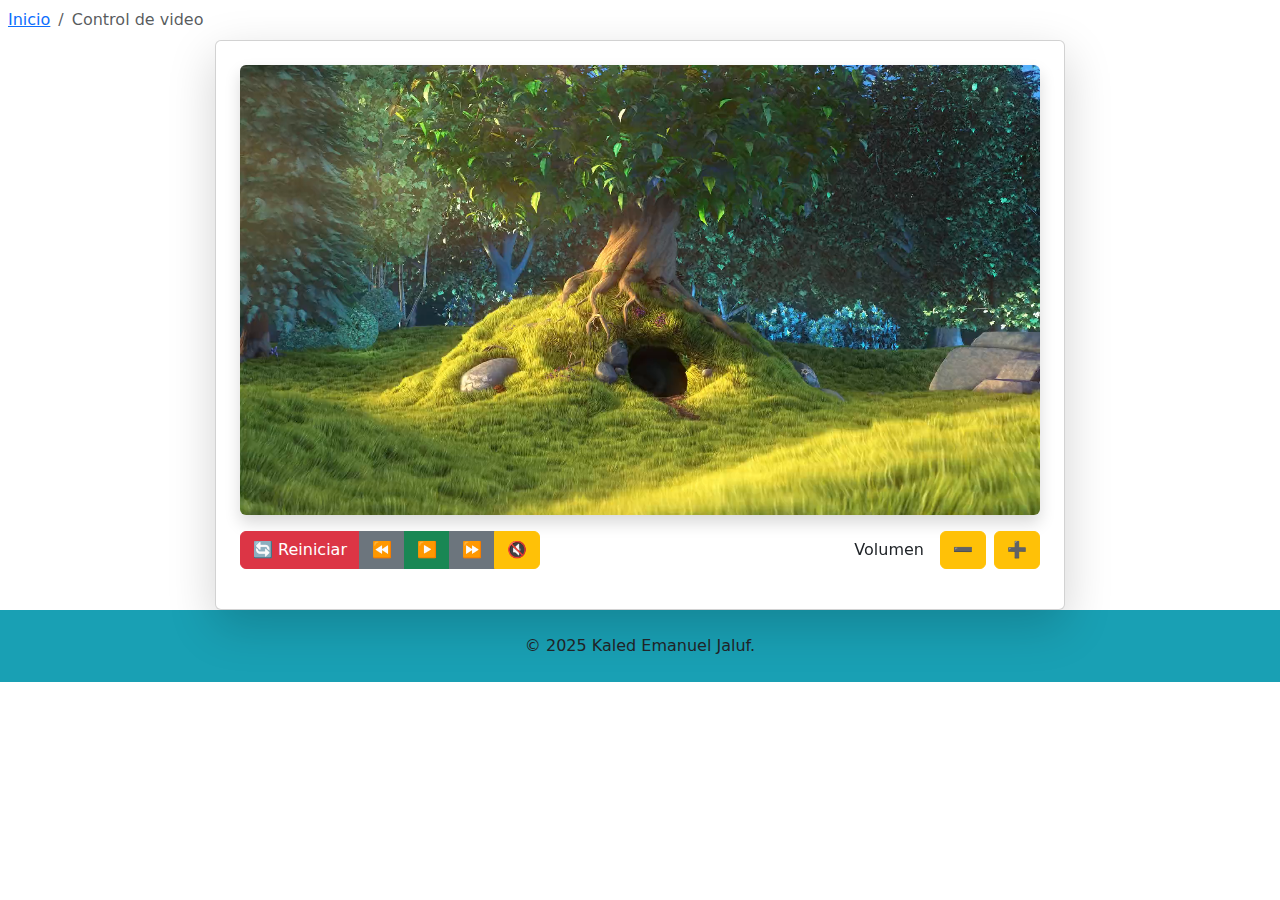
==== control.html @ 803e65cd "Cambios para pages" ====
<!DOCTYPE html>
<html lang="es">

<head>
    <meta charset="UTF-8">
    <meta name="viewport" content="width=device-width, initial-scale=1.0">
    <title>Control de video</title>
    <link href="css/bootstrap.min.css" rel="stylesheet">
    <link rel="stylesheet" href="estilos.css">
</head>

<body>
    <nav aria-label="breadcrumb">
        <ol class="breadcrumb m-2">
            <li class="breadcrumb-item"><a href="index.html">Inicio</a></li>
            <li class="breadcrumb-item active" aria-current="page">Control de video</li>
        </ol>
    </nav>

    <div class="container d-flex justify-content-center">
        <div class="card shadow-lg p-4">
            <!-- Al video le agregué los tres formatos en el source -->
            <video id="medio" class="img-fluid rounded shadow" style="max-width: 800px; width: 100%;">
                <source src="/video/Big_Buck_Bunny_1080_10s_1MB.webm" type="video/webm">
                <source src="/video/Big_Buck_Bunny_1080_10s_1MB.ogv" type="video/ogg">
                <source src="/video/Big_Buck_Bunny_1080_10s_1MB.mp4" type="video/mp4">
                Tu navegador no soporta ningun formato de video disponible
            </video>

            <nav class="mt-3 d-flex justify-content-between align-items-center">
                <!-- Controles de reproducción -->
                <div class="btn-group">
                    <button id="reiniciar" class="btn btn-danger">🔄 Reiniciar</button>
                    <button id="retrasar" class="btn btn-secondary">⏪</button>
                    <button id="play" class="btn btn-success">▶️</button>
                    <button id="adelantar" class="btn btn-secondary">⏩</button>
                    <button id="silenciar" class="btn btn-warning">🔇</button>
                </div>

                <!-- Controles de volumen alineados a la derecha -->
                <div class="d-flex align-items-center gap-2">
                    <label class="me-2 mb-0">Volumen</label>
                    <button class="btn btn-warning" id="menosVolumen">➖</button>
                    <button class="btn btn-warning" id="masVolumen">➕</button>
                </div>
            </nav>

            <div class="container">
                <p id="mensajes" class="text-center mt-2"></p>
            </div>
        </div>
    </div>

    <footer class="bg-info py-4">
        <div class="container text-center">
            <p class="mb-0">© 2025 Kaled Emanuel Jaluf.</p>
        </div>
    </footer>
</body>

<script src="/assets/js/reproductor.js" defer></script>

</html>
---- estilos.css ----
.tarjetas {
    height: 100%;
}


.btn-primary {
    background-color: #19a0b4 !important;
    border: none !important;
}

.bg-info {
    background-color: #19a0b4 !important;
}

.p-lg-6 {
    padding: 6rem !important;
}
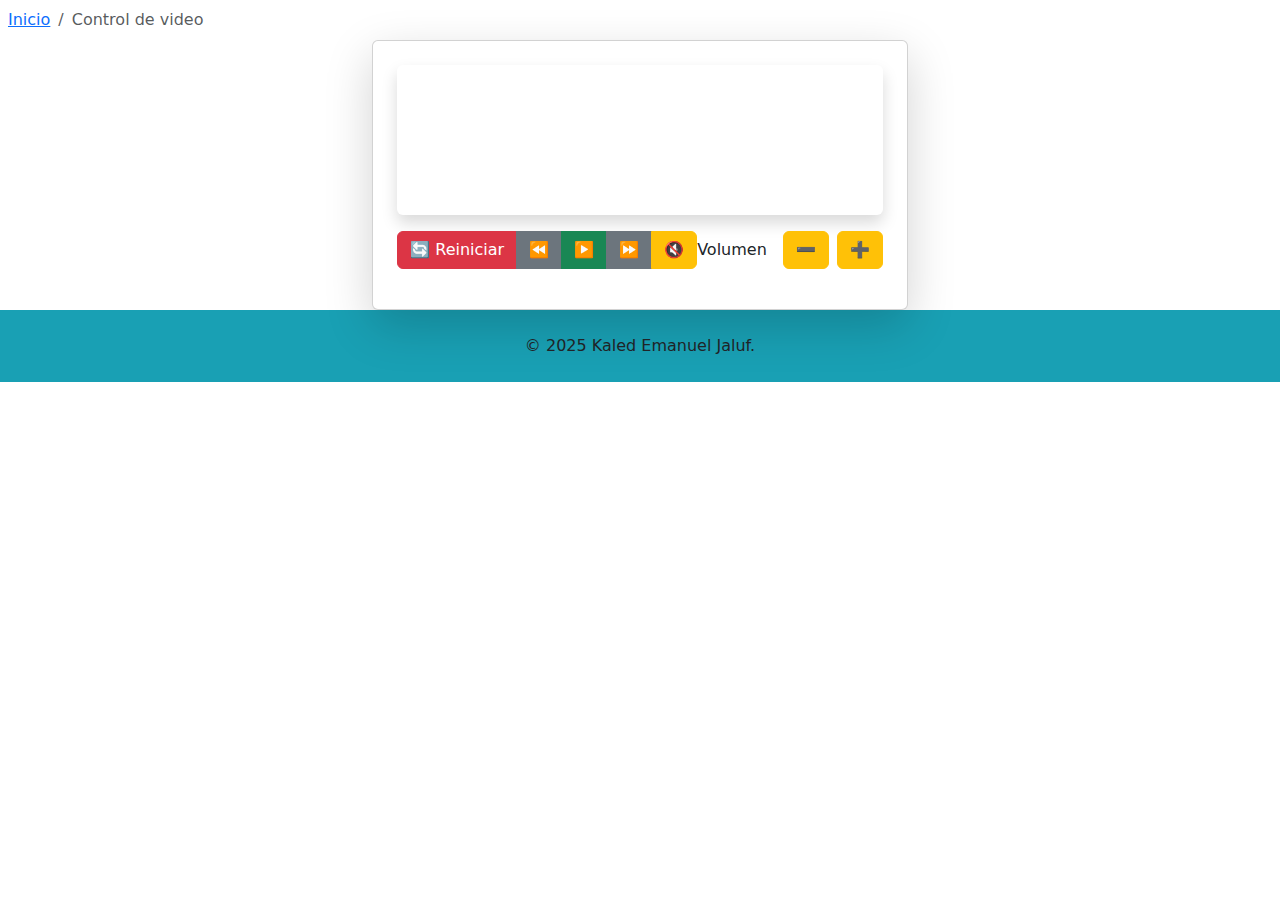
==== commit 9beb8976: "Actualizada ruta" ====
--- a/control.html
+++ b/control.html
@@ -21,9 +21,9 @@
         <div class="card shadow-lg p-4">
             <!-- Al video le agregué los tres formatos en el source -->
             <video id="medio" class="img-fluid rounded shadow" style="max-width: 800px; width: 100%;">
-                <source src="/video/Big_Buck_Bunny_1080_10s_1MB.webm" type="video/webm">
-                <source src="/video/Big_Buck_Bunny_1080_10s_1MB.ogv" type="video/ogg">
-                <source src="/video/Big_Buck_Bunny_1080_10s_1MB.mp4" type="video/mp4">
+                <source src="Practica7/video/Big_Buck_Bunny_1080_10s_1MB.webm" type="video/webm">
+                <source src="Practica7/video/Big_Buck_Bunny_1080_10s_1MB.ogv" type="video/ogg">
+                <source src="Practica7/video/Big_Buck_Bunny_1080_10s_1MB.mp4" type="video/mp4">
                 Tu navegador no soporta ningun formato de video disponible
             </video>
 
@@ -58,6 +58,6 @@
     </footer>
 </body>
 
-<script src="/assets/js/reproductor.js" defer></script>
+<script src="Practica7/assets/js/reproductor.js" defer></script>
 
-</html>+</html>
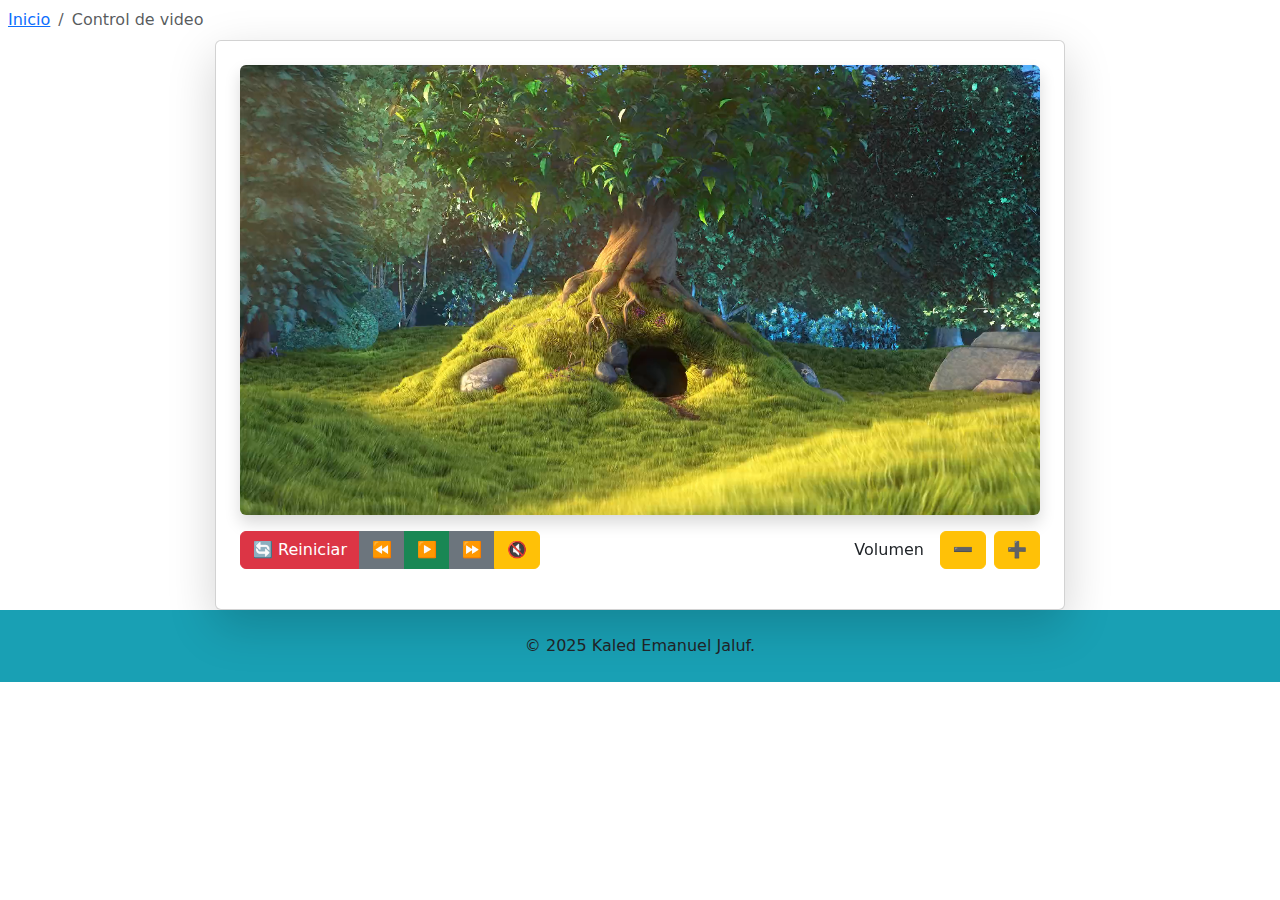
==== commit 003c4c6c: "Prueba" ====
--- a/control.html
+++ b/control.html
@@ -21,9 +21,9 @@
         <div class="card shadow-lg p-4">
             <!-- Al video le agregué los tres formatos en el source -->
             <video id="medio" class="img-fluid rounded shadow" style="max-width: 800px; width: 100%;">
-                <source src="Practica7/video/Big_Buck_Bunny_1080_10s_1MB.webm" type="video/webm">
-                <source src="Practica7/video/Big_Buck_Bunny_1080_10s_1MB.ogv" type="video/ogg">
-                <source src="Practica7/video/Big_Buck_Bunny_1080_10s_1MB.mp4" type="video/mp4">
+                <source src="../video/Big_Buck_Bunny_1080_10s_1MB.webm" type="video/webm">
+                <source src="video/Big_Buck_Bunny_1080_10s_1MB.ogv" type="video/ogg">
+                <source src="video/Big_Buck_Bunny_1080_10s_1MB.mp4" type="video/mp4">
                 Tu navegador no soporta ningun formato de video disponible
             </video>
 
@@ -58,6 +58,6 @@
     </footer>
 </body>
 
-<script src="Practica7/assets/js/reproductor.js" defer></script>
+<script src="assets/js/reproductor.js" defer></script>
 
 </html>
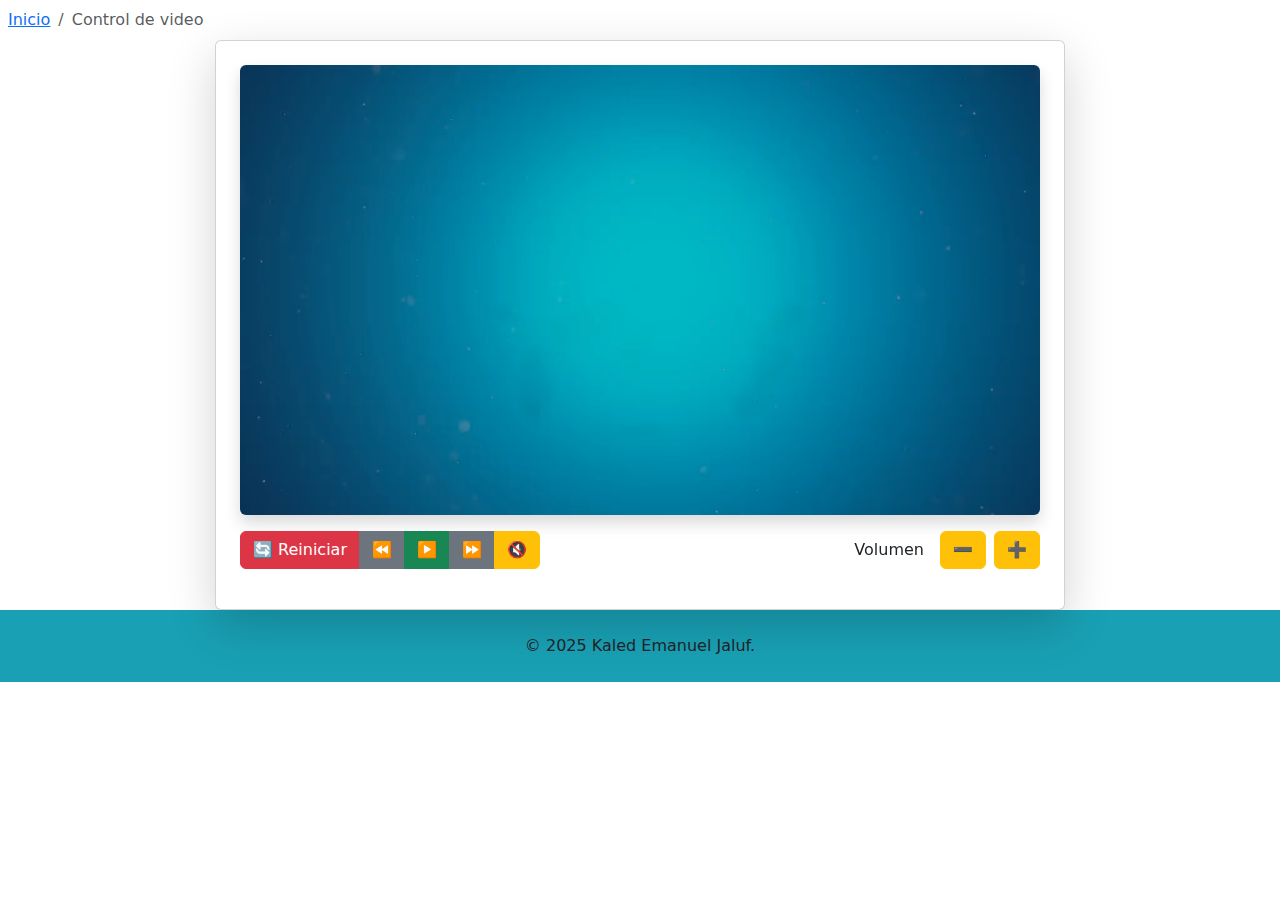
==== commit 7481afdc: "Nuevo video" ====
--- a/control.html
+++ b/control.html
@@ -19,11 +19,8 @@
 
     <div class="container d-flex justify-content-center">
         <div class="card shadow-lg p-4">
-            <!-- Al video le agregué los tres formatos en el source -->
             <video id="medio" class="img-fluid rounded shadow" style="max-width: 800px; width: 100%;">
-                <source src="../video/Big_Buck_Bunny_1080_10s_1MB.webm" type="video/webm">
-                <source src="video/Big_Buck_Bunny_1080_10s_1MB.ogv" type="video/ogg">
-                <source src="video/Big_Buck_Bunny_1080_10s_1MB.mp4" type="video/mp4">
+                <source src="video/The Daily Dweebs.mp4" type="video/mp4">
                 Tu navegador no soporta ningun formato de video disponible
             </video>
 
